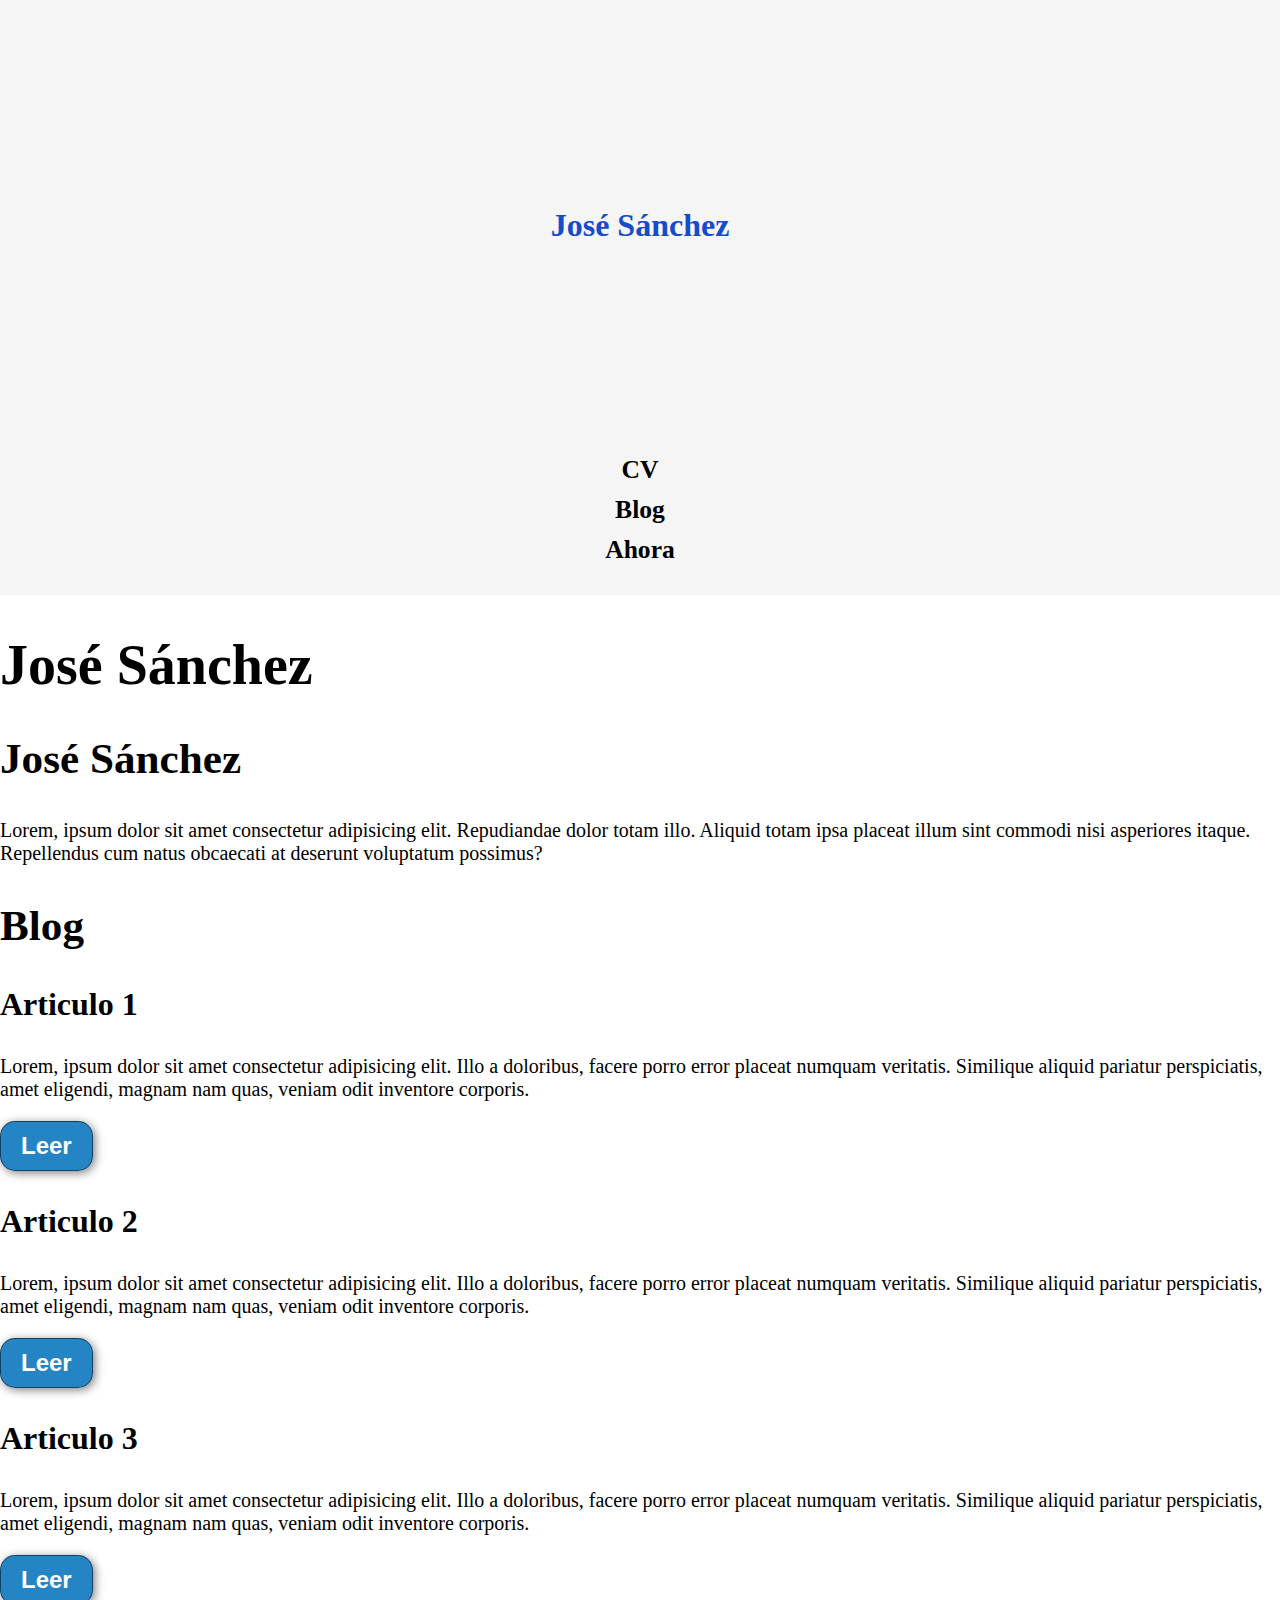
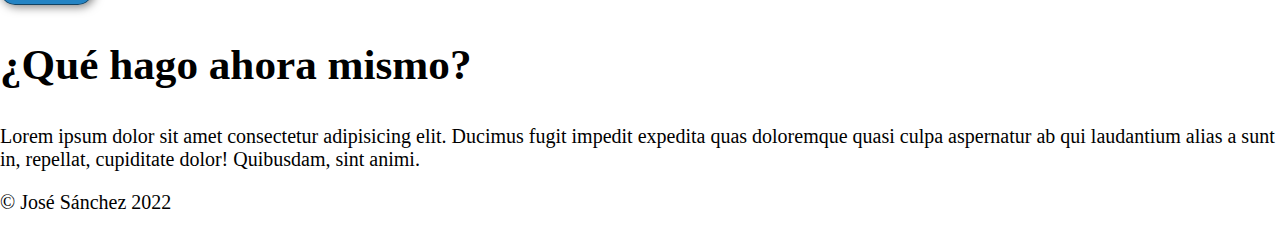
==== Index.html @ 629dd7eb "Add files via upload" ====
<!DOCTYPE html>
<html lang="es">
  <head>
    <title>Página personal</title>
    <meta charset="UTF-8" />
    <meta http-equiv="X-UA-Compatible" content="IE=edge" />
    <meta name="viewport" content="width=device-width, initial-scale=1" />
    <link rel="stylesheet" href="style.css" />
  </head>
  <body>
    <header>
      <div class="container">
        <p class="logo">José Sánchez</p>
        <nav>
          <a href="">CV</a>
          <a href="">Blog</a>
          <a href="">Ahora</a>
        </nav>
      </div>
    </header>
    <section id="hero">
      <h1>José Sánchez</h1>
    </section>
    <section id="CV">
      <div class="container">
        <div class="img-container"></div>
        <h2>José Sánchez</h2>
        <p>
          Lorem, ipsum dolor sit amet consectetur adipisicing elit. Repudiandae
          dolor totam illo. Aliquid totam ipsa placeat illum sint commodi nisi
          asperiores itaque. Repellendus cum natus obcaecati at deserunt
          voluptatum possimus?
        </p>
      </div>
    </section>

    <section id="Blog">
      <div class="container">
        <h2>Blog</h2>
        <div class="carta">
          <h3>Articulo 1</h3>
          <p>
            Lorem, ipsum dolor sit amet consectetur adipisicing elit. Illo a
            doloribus, facere porro error placeat numquam veritatis. Similique
            aliquid pariatur perspiciatis, amet eligendi, magnam nam quas,
            veniam odit inventore corporis.
          </p>
          <button>Leer</button>
        </div>
        <div class="carta">
          <h3>Articulo 2</h3>
          <p>
            Lorem, ipsum dolor sit amet consectetur adipisicing elit. Illo a
            doloribus, facere porro error placeat numquam veritatis. Similique
            aliquid pariatur perspiciatis, amet eligendi, magnam nam quas,
            veniam odit inventore corporis.
          </p>
          <button>Leer</button>
        </div>
        <div class="carta">
          <h3>Articulo 3</h3>
          <p>
            Lorem, ipsum dolor sit amet consectetur adipisicing elit. Illo a
            doloribus, facere porro error placeat numquam veritatis. Similique
            aliquid pariatur perspiciatis, amet eligendi, magnam nam quas,
            veniam odit inventore corporis.
          </p>
          <button>Leer</button>
        </div>
      </div>
    </section>

    <section id="Ahora">
      <div class="container">
        <h2>¿Qué hago ahora mismo?</h2>
        <p>Lorem ipsum dolor sit amet consectetur adipisicing elit. Ducimus fugit impedit expedita quas doloremque quasi culpa aspernatur ab qui laudantium alias a sunt in, repellat, cupiditate dolor! Quibusdam, sint animi.</p>
      </div>
    </section>


    <footer>
      <div class="container">
        <p>&copy; José Sánchez 2022</p>
      </div>
    </footer>
  </body>
</html>
---- style.css ----
*{
    box-sizing: border-box;
}

h1{
    font-size: 3.5em;
}

h2{
    font-size: 2.7em;
}

h3{
    font-size: 2em;
}

p{
    font-size: 1.25em;
}

body {
    background-color: white;
    margin: 0;
    font-family: 'Roboto'; sans-serif;
}

button {
    font-size: 1.5em;
    font-weight: bold;
    padding: 10px 20px;
    border-radius: 15px;
    border: 1px solid rgba(0, 0, 0, 0.5);
    box-shadow: 2px 2px 10px rgba(0, 0, 0, 0.5);
    color: white;
    background-color: rgba(0, 112, 186, 0.86);
}

.container{
    max-width: 1400px;
    margin: auto;
}

header {
    background-color: rgb(245, 245, 245);
}

header .logo {
    display: flex;
    margin: 0;
    padding: 25px 30px;
    font-weight: bold;
    color: rgb(22, 76, 202);
    height: 50vh;
    justify-content: center;
    text-align: center;
    align-items: center;
}

header .container{
display: flex;
flex-direction: column;
align-items: center;
font-size: 1.6em;
}

header nav {
    display: flex;
    flex-direction: column;
    text-align: center;
    padding-bottom: 25px;
}

header a{
    padding: 5px 12px;
    text-decoration: none;
    font-weight: bold;
    color: black;
}
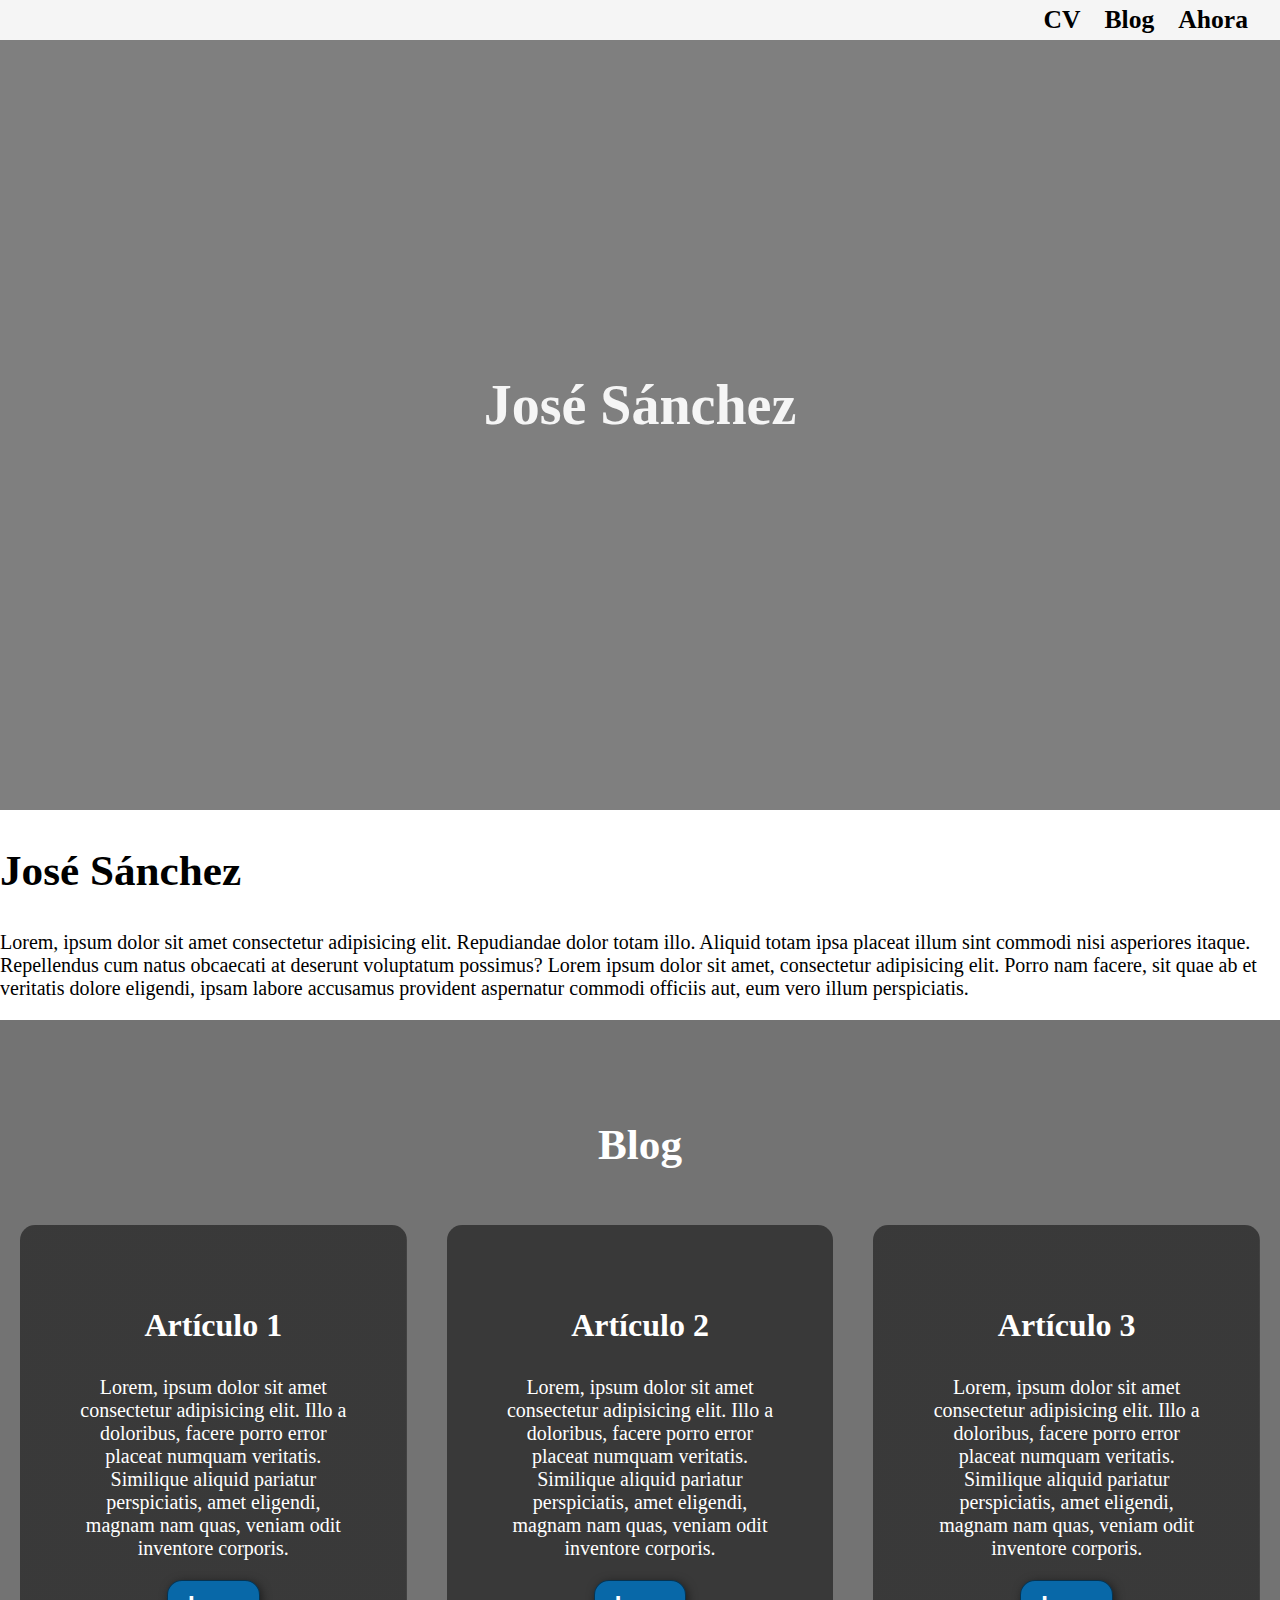
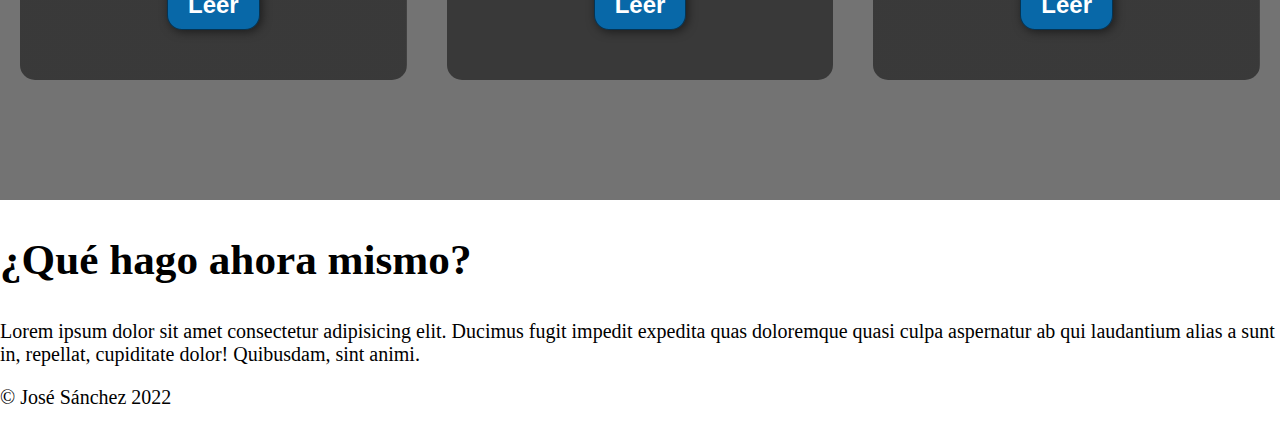
==== commit 61826f2b: "Add files via upload" ====
--- a/Index.html
+++ b/Index.html
@@ -10,11 +10,10 @@
   <body>
     <header>
       <div class="container">
-        <p class="logo">José Sánchez</p>
         <nav>
-          <a href="">CV</a>
-          <a href="">Blog</a>
-          <a href="">Ahora</a>
+          <a href="#CV">CV</a>
+          <a href="#Blog">Blog</a>
+          <a href="#Ahora">Ahora</a>
         </nav>
       </div>
     </header>
@@ -29,7 +28,10 @@
           Lorem, ipsum dolor sit amet consectetur adipisicing elit. Repudiandae
           dolor totam illo. Aliquid totam ipsa placeat illum sint commodi nisi
           asperiores itaque. Repellendus cum natus obcaecati at deserunt
-          voluptatum possimus?
+          voluptatum possimus? Lorem ipsum dolor sit amet, consectetur
+          adipisicing elit. Porro nam facere, sit quae ab et veritatis dolore
+          eligendi, ipsam labore accusamus provident aspernatur commodi officiis
+          aut, eum vero illum perspiciatis.
         </p>
       </div>
     </section>
@@ -37,8 +39,9 @@
     <section id="Blog">
       <div class="container">
         <h2>Blog</h2>
+        <div class="articulos">
         <div class="carta">
-          <h3>Articulo 1</h3>
+          <h3>Artículo 1</h3>
           <p>
             Lorem, ipsum dolor sit amet consectetur adipisicing elit. Illo a
             doloribus, facere porro error placeat numquam veritatis. Similique
@@ -48,7 +51,7 @@
           <button>Leer</button>
         </div>
         <div class="carta">
-          <h3>Articulo 2</h3>
+          <h3>Artículo 2</h3>
           <p>
             Lorem, ipsum dolor sit amet consectetur adipisicing elit. Illo a
             doloribus, facere porro error placeat numquam veritatis. Similique
@@ -58,7 +61,7 @@
           <button>Leer</button>
         </div>
         <div class="carta">
-          <h3>Articulo 3</h3>
+          <h3>Artículo 3</h3>
           <p>
             Lorem, ipsum dolor sit amet consectetur adipisicing elit. Illo a
             doloribus, facere porro error placeat numquam veritatis. Similique
@@ -68,15 +71,20 @@
           <button>Leer</button>
         </div>
       </div>
+      </div>
     </section>
 
     <section id="Ahora">
       <div class="container">
         <h2>¿Qué hago ahora mismo?</h2>
-        <p>Lorem ipsum dolor sit amet consectetur adipisicing elit. Ducimus fugit impedit expedita quas doloremque quasi culpa aspernatur ab qui laudantium alias a sunt in, repellat, cupiditate dolor! Quibusdam, sint animi.</p>
+        <p>
+          Lorem ipsum dolor sit amet consectetur adipisicing elit. Ducimus fugit
+          impedit expedita quas doloremque quasi culpa aspernatur ab qui
+          laudantium alias a sunt in, repellat, cupiditate dolor! Quibusdam,
+          sint animi.
+        </p>
       </div>
     </section>
-
 
     <footer>
       <div class="container">
--- a/style.css
+++ b/style.css
@@ -1,5 +1,9 @@
 *{
     box-sizing: border-box;
+}
+
+html{
+    scroll-behavior: smooth;
 }
 
 h1{
@@ -19,7 +23,7 @@
 }
 
 body {
-    background-color: white;
+    background-color: rgba(255, 255, 255, 0.775);
     margin: 0;
     font-family: 'Roboto'; sans-serif;
 }
@@ -44,17 +48,6 @@
     background-color: rgb(245, 245, 245);
 }
 
-header .logo {
-    display: flex;
-    margin: 0;
-    padding: 25px 30px;
-    font-weight: bold;
-    color: rgb(22, 76, 202);
-    height: 50vh;
-    justify-content: center;
-    text-align: center;
-    align-items: center;
-}
 
 header .container{
 display: flex;
@@ -76,3 +69,109 @@
     font-weight: bold;
     color: black;
 }
+
+#hero{
+    display: flex;
+    align-items: center;
+    justify-content: center;
+    text-align: center;
+    flex-direction: column;
+    height: 90vh;
+    font-weight: bold;
+    color: whitesmoke;
+    background-image: linear-gradient(
+        0deg,
+        rgba(0,0,0,0.5),
+        rgba(0,0,0,0.5)
+    )
+    ,url('media/header-image.jpg');
+    background-repeat: no-repeat;
+    background-size: cover;
+    background-position: center;
+}
+
+#CV{
+    color: black;
+}
+
+#CV .container{
+    text-align: start;
+}
+
+#Blog{
+    background-color: rgb(115, 115, 115);
+    color: white;
+}
+
+#Blog .container{
+text-align: center;
+padding: 100px 0px;
+}
+
+#Blog h2{
+    margin-top: 0;
+    font-size: 3.7dem;
+}
+
+#Blog .carta{
+
+    background-size: cover;
+    background-position: center center;
+    padding: 50px;
+    margin: 20px;
+    border-radius: 15px;
+}
+
+.carta:first-child{
+background-image: linear-gradient(
+    0deg,
+    rgba(0,0,0,0.5),
+    rgba(0,0,0,0.5)
+)
+,url('media/to-blog.jpg');
+}
+
+.carta:nth-child(2){
+    background-image: linear-gradient(
+        0deg,
+        rgba(0,0,0,0.5),
+        rgba(0,0,0,0.5)
+    )
+    ,url('media/minimalismo.jpg');
+}
+
+.carta:nth-child(3){
+    background-image: linear-gradient(
+        0deg,
+        rgba(0,0,0,0.5),
+        rgba(0,0,0,0.5)
+    )
+    ,url('media/ambientalismo.jpg');
+}
+
+@media (min-width: 720px){
+    header{
+        position: fixed;
+        width: 100%;
+    }
+
+    header .container{
+        flex-direction: row;
+        justify-content: right;
+        }
+
+        header nav {
+            flex-direction: row;
+            padding-bottom: 0;
+            padding-right: 20px;
+}
+
+#Blog .articulos{
+    display: flex;
+    justify-content: center;
+}
+
+
+}
+
+
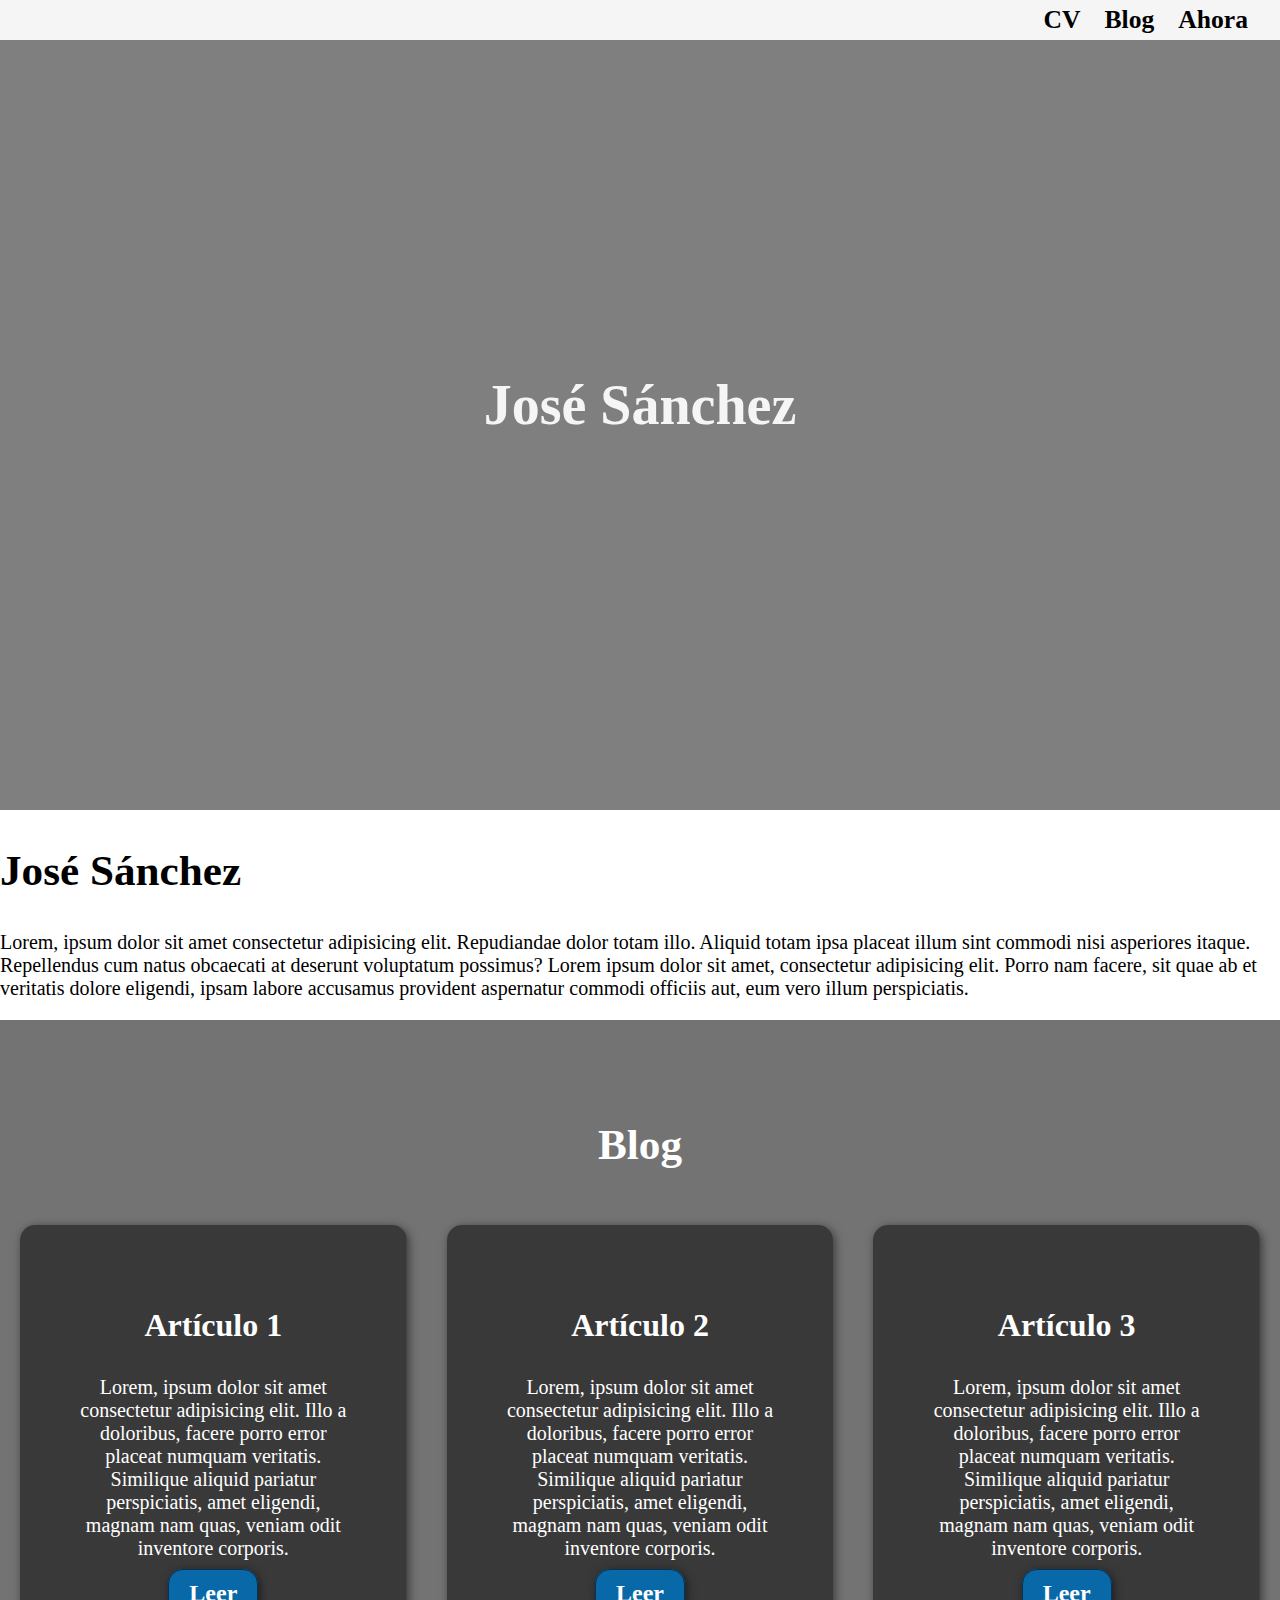
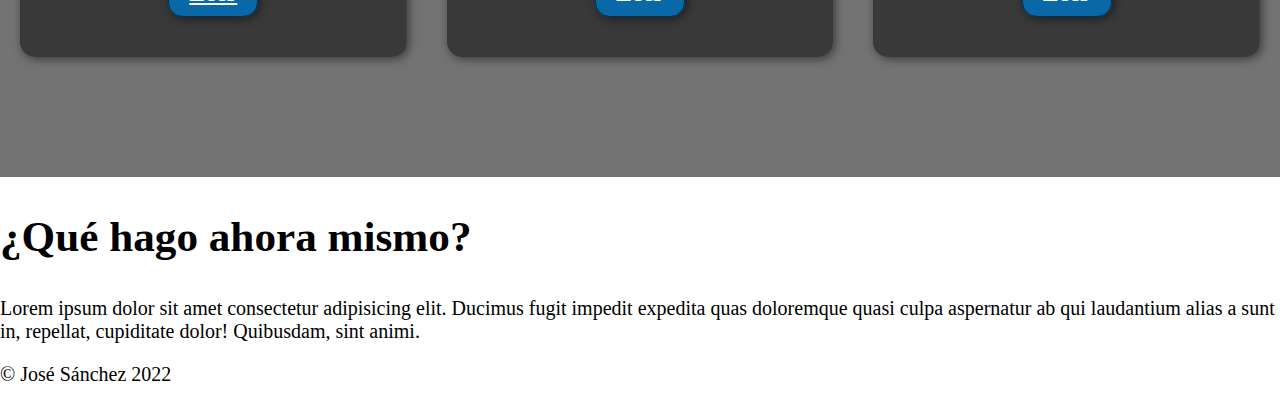
==== commit 8cfa15de: "Add files via upload" ====
--- a/Index.html
+++ b/Index.html
@@ -48,7 +48,7 @@
             aliquid pariatur perspiciatis, amet eligendi, magnam nam quas,
             veniam odit inventore corporis.
           </p>
-          <button>Leer</button>
+          <a class="boton" href="articulo1.html">Leer</a>
         </div>
         <div class="carta">
           <h3>Artículo 2</h3>
@@ -58,7 +58,7 @@
             aliquid pariatur perspiciatis, amet eligendi, magnam nam quas,
             veniam odit inventore corporis.
           </p>
-          <button>Leer</button>
+          <a class="boton">Leer</a>
         </div>
         <div class="carta">
           <h3>Artículo 3</h3>
@@ -68,7 +68,7 @@
             aliquid pariatur perspiciatis, amet eligendi, magnam nam quas,
             veniam odit inventore corporis.
           </p>
-          <button>Leer</button>
+          <a class="boton">Leer</a>
         </div>
       </div>
       </div>
--- a/style.css
+++ b/style.css
@@ -28,7 +28,7 @@
     font-family: 'Roboto'; sans-serif;
 }
 
-button {
+.boton {
     font-size: 1.5em;
     font-weight: bold;
     padding: 10px 20px;
@@ -120,6 +120,7 @@
     padding: 50px;
     margin: 20px;
     border-radius: 15px;
+    box-shadow: 2px 2px 10px rgba(0, 0, 0, 0.5);
 }
 
 .carta:first-child{
@@ -149,6 +150,28 @@
     ,url('media/ambientalismo.jpg');
 }
 
+/*Aca empieza el estilo de los articulos de la seccion Blog*/
+
+#articulo1{
+    display: flex;
+    align-items: center;
+    justify-content: center;
+    text-align: center;
+    flex-direction: column;
+    height: 90vh;
+    font-weight: bold;
+    color: whitesmoke;
+    background-image: linear-gradient(
+        0deg,
+        rgba(0,0,0,0.5),
+        rgba(0,0,0,0.5)
+    )
+    ,url('media/to-blog.jpg');
+    background-repeat: no-repeat;
+    background-size: cover;
+    background-position: center;
+}
+
 @media (min-width: 720px){
     header{
         position: fixed;
@@ -169,9 +192,10 @@
 #Blog .articulos{
     display: flex;
     justify-content: center;
-}
-
-
-}
-
-
+    
+}
+
+
+}
+
+
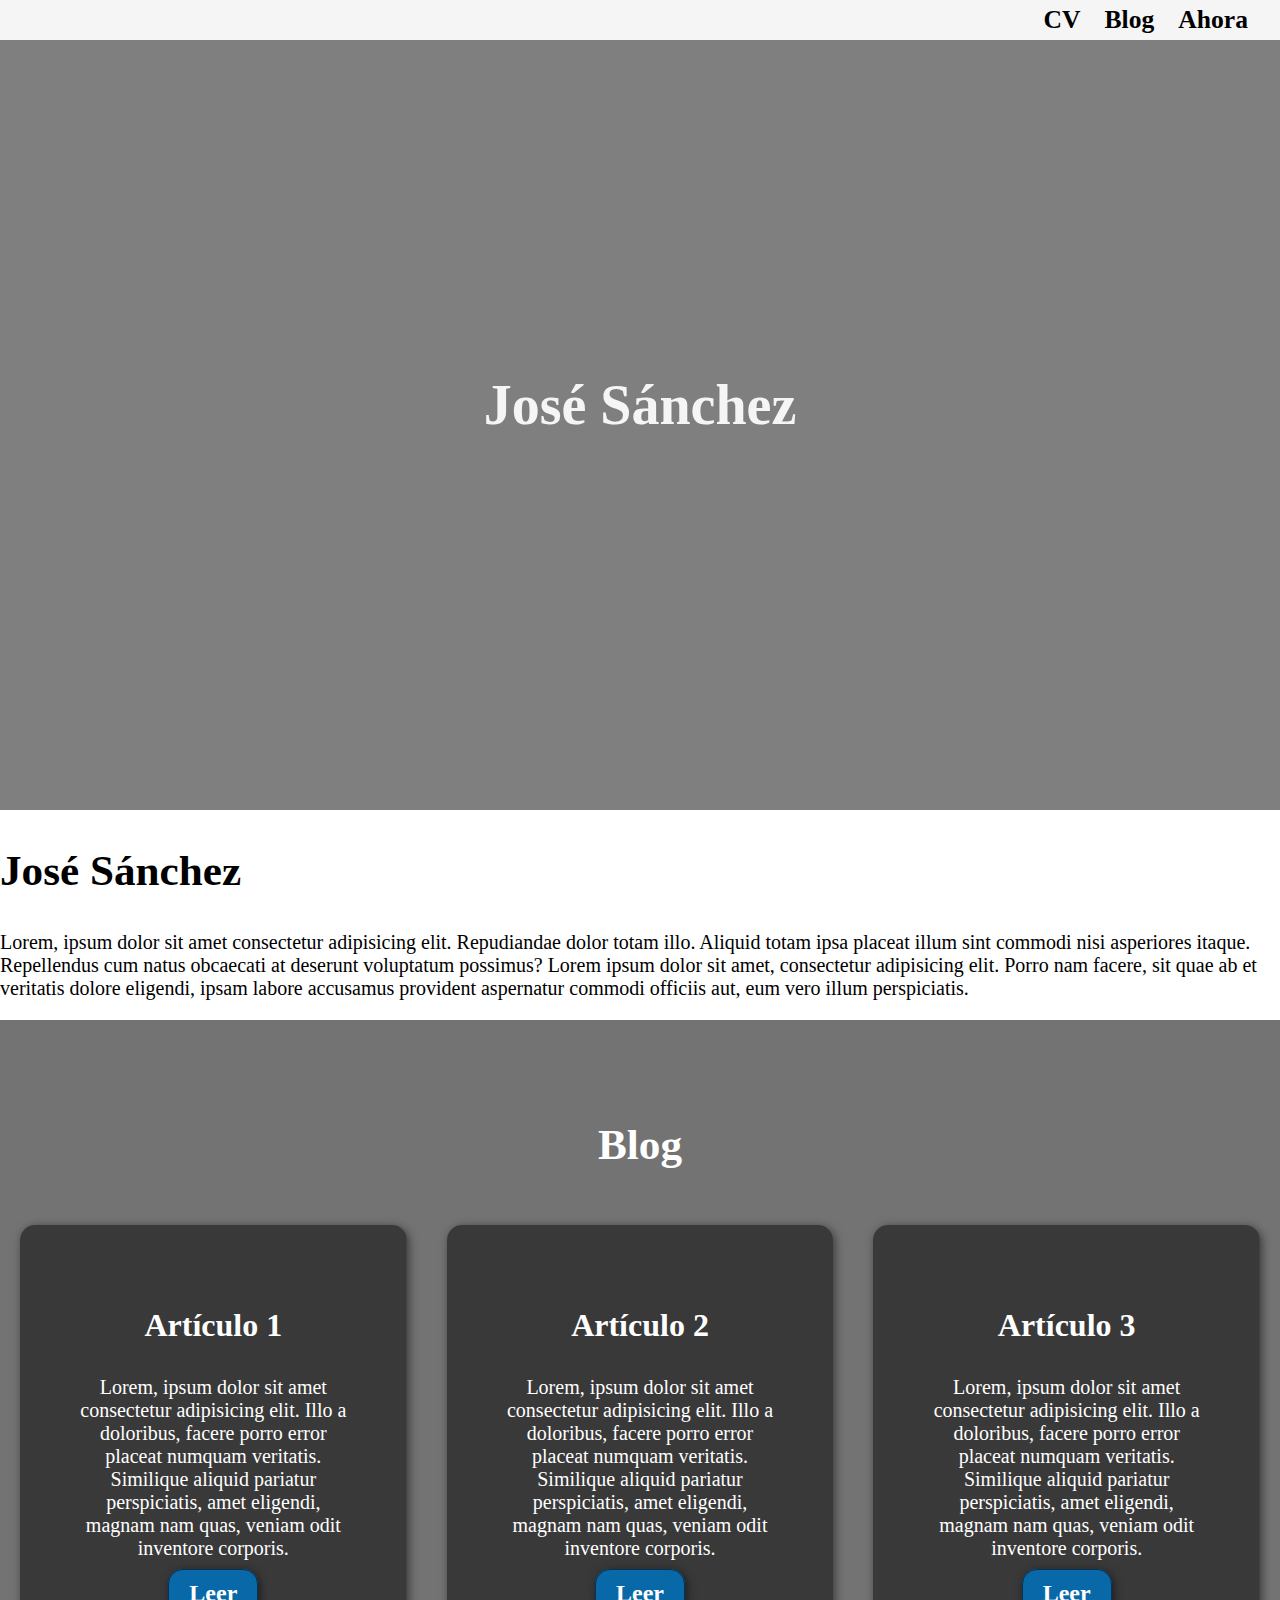
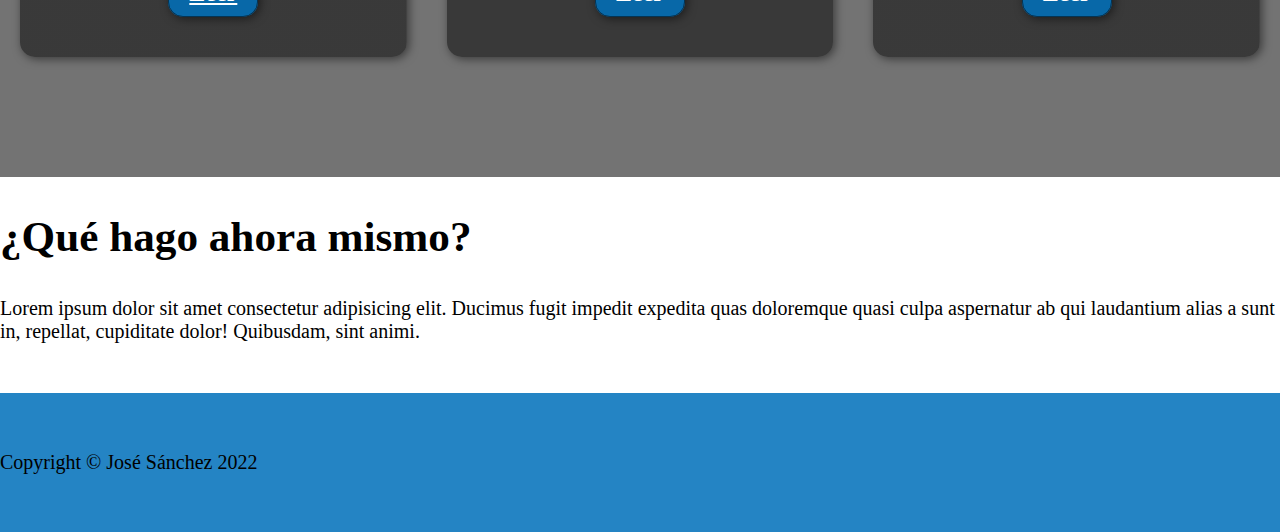
==== commit cfd4898e: "Add files via upload" ====
--- a/Index.html
+++ b/Index.html
@@ -88,7 +88,7 @@
 
     <footer>
       <div class="container">
-        <p>&copy; José Sánchez 2022</p>
+        <p>Copyright &copy; José Sánchez 2022</p>
       </div>
     </footer>
   </body>
--- a/style.css
+++ b/style.css
@@ -68,6 +68,13 @@
     text-decoration: none;
     font-weight: bold;
     color: black;
+}
+
+footer{
+    margin-top: 50px;
+    padding-top: 1cm;
+    padding-bottom: 1cm;
+    background-color:  rgba(0, 112, 186, 0.86);
 }
 
 #hero{
@@ -172,6 +179,21 @@
     background-position: center;
 }
 
+#parrafo1{
+    margin-right: 350px;
+    margin-left: 350px;
+    align-content: center;
+    font-family: 'Open Sans', sans-serif;
+}
+
+#subtitulo1{
+    margin-right: 350px;
+    margin-left: 350px;
+    align-content: center;
+    font-family: 'Noto Sans Mono', monospace;
+    font-weight: 100;
+}
+
 @media (min-width: 720px){
     header{
         position: fixed;
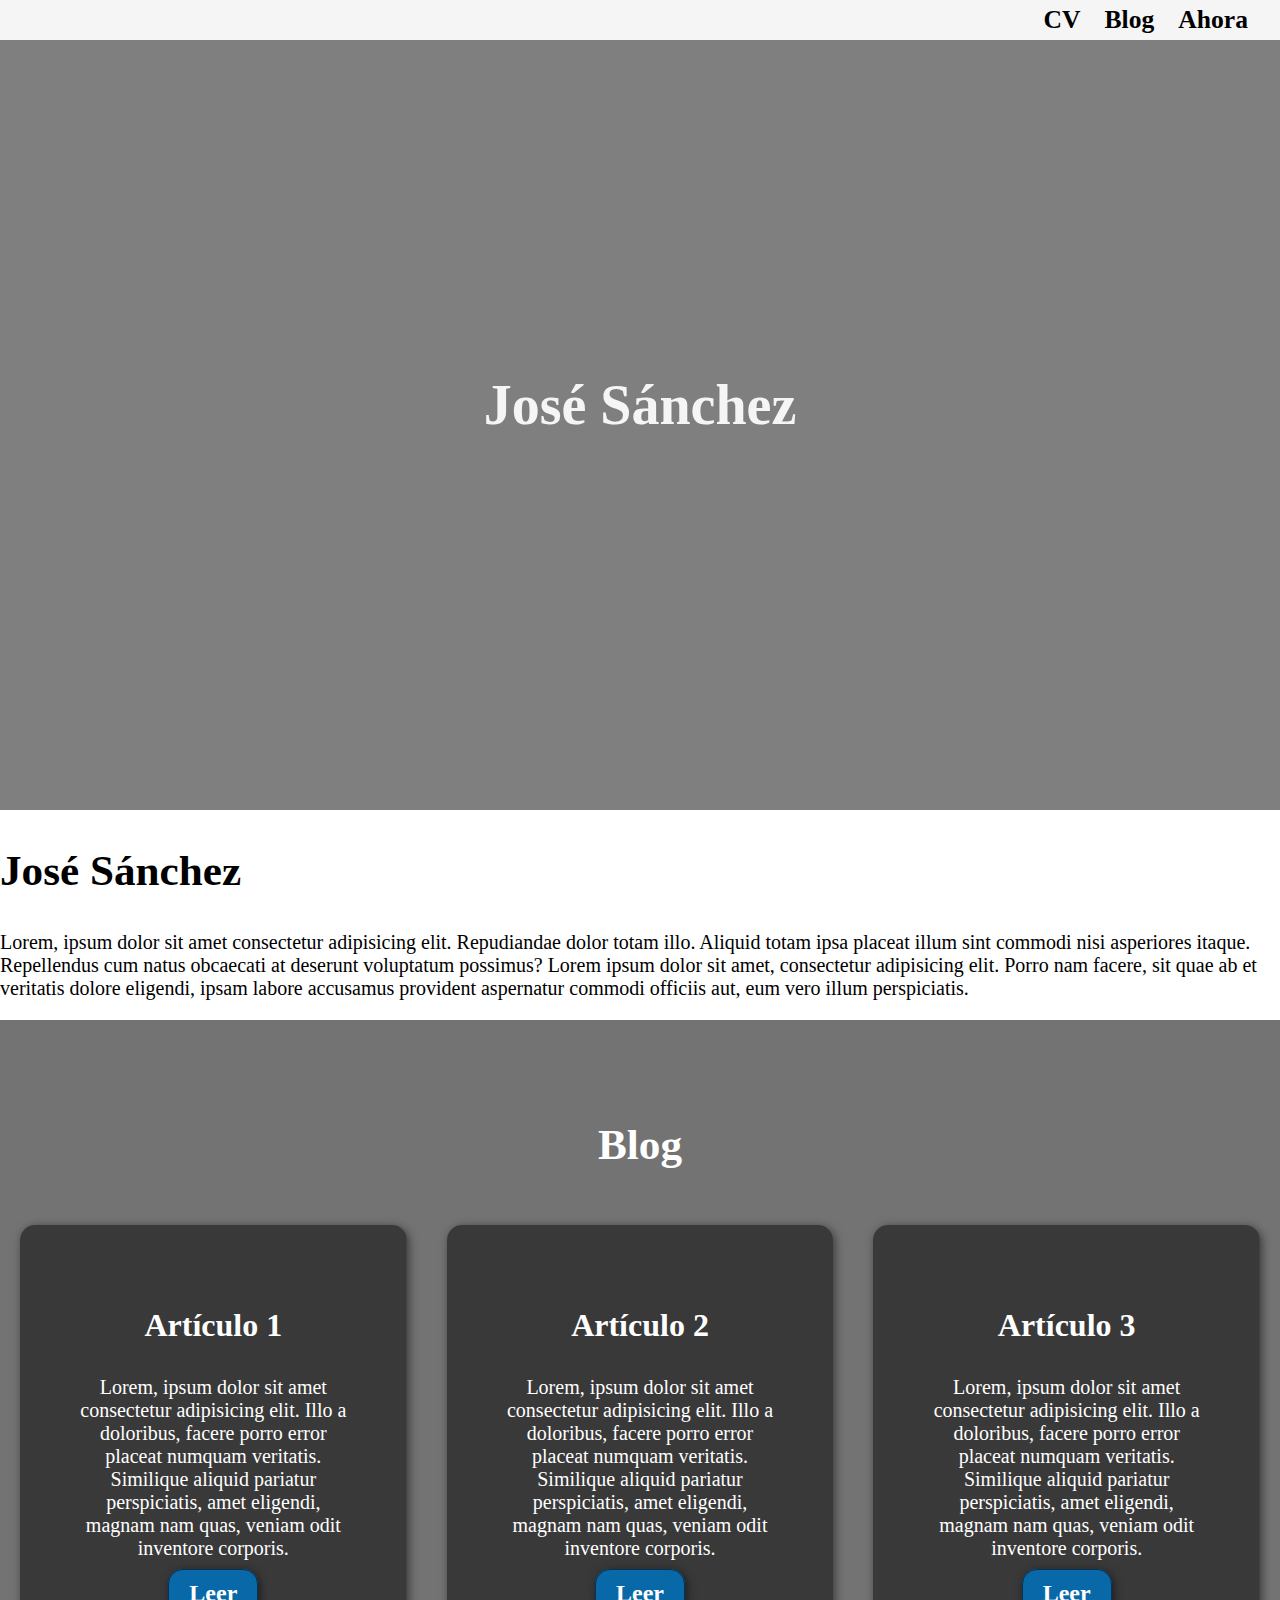
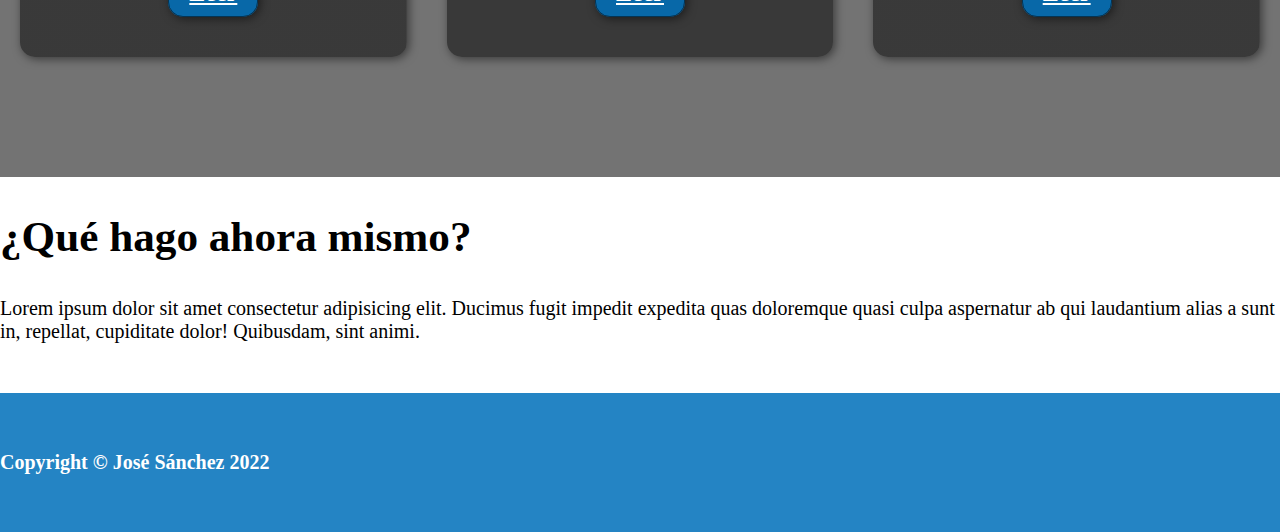
==== commit 09319788: "Add files via upload" ====
--- a/Index.html
+++ b/Index.html
@@ -58,7 +58,7 @@
             aliquid pariatur perspiciatis, amet eligendi, magnam nam quas,
             veniam odit inventore corporis.
           </p>
-          <a class="boton">Leer</a>
+          <a class="boton" href="articulo2.html">Leer</a>
         </div>
         <div class="carta">
           <h3>Artículo 3</h3>
@@ -68,7 +68,7 @@
             aliquid pariatur perspiciatis, amet eligendi, magnam nam quas,
             veniam odit inventore corporis.
           </p>
-          <a class="boton">Leer</a>
+          <a class="boton" href="articulo3.html">Leer</a>
         </div>
       </div>
       </div>
@@ -88,7 +88,7 @@
 
     <footer>
       <div class="container">
-        <p>Copyright &copy; José Sánchez 2022</p>
+        <strong><p>Copyright &copy; José Sánchez 2022</p></strong>
       </div>
     </footer>
   </body>
--- a/style.css
+++ b/style.css
@@ -75,6 +75,7 @@
     padding-top: 1cm;
     padding-bottom: 1cm;
     background-color:  rgba(0, 112, 186, 0.86);
+    color: white;
 }
 
 #hero{
@@ -159,6 +160,8 @@
 
 /*Aca empieza el estilo de los articulos de la seccion Blog*/
 
+/*Articulo 1*/
+
 #articulo1{
     display: flex;
     align-items: center;
@@ -193,6 +196,67 @@
     font-family: 'Noto Sans Mono', monospace;
     font-weight: 100;
 }
+
+/*Articulo 2*/
+
+#articulo2{
+    display: flex;
+    align-items: center;
+    justify-content: center;
+    text-align: center;
+    flex-direction: column;
+    height: 90vh;
+    font-weight: bold;
+    color: whitesmoke;
+    background-image: linear-gradient(
+        0deg,
+        rgba(0,0,0,0.5),
+        rgba(0,0,0,0.5)
+    )
+    ,url('media/minimalismo.jpg');
+    background-repeat: no-repeat;
+    background-size: cover;
+    background-position: center;
+}
+
+#parrafo1{
+    margin-right: 350px;
+    margin-left: 350px;
+    align-content: center;
+    font-family: 'Open Sans', sans-serif;
+}
+
+#subtitulo1{
+    margin-right: 350px;
+    margin-left: 350px;
+    align-content: center;
+    font-family: 'Noto Sans Mono', monospace;
+    font-weight: 100;
+}
+
+/*Articulo 3*/
+
+#articulo3{
+    display: flex;
+    align-items: center;
+    justify-content: center;
+    text-align: center;
+    flex-direction: column;
+    height: 90vh;
+    font-weight: bold;
+    color: whitesmoke;
+    background-image: linear-gradient(
+        0deg,
+        rgba(0,0,0,0.5),
+        rgba(0,0,0,0.5)
+    )
+    ,url('media/ambientalismo.jpg');
+    background-repeat: no-repeat;
+    background-size: cover;
+    background-position: center;
+}
+
+/*////////////////////////////////////////////////////////*/
 
 @media (min-width: 720px){
     header{
